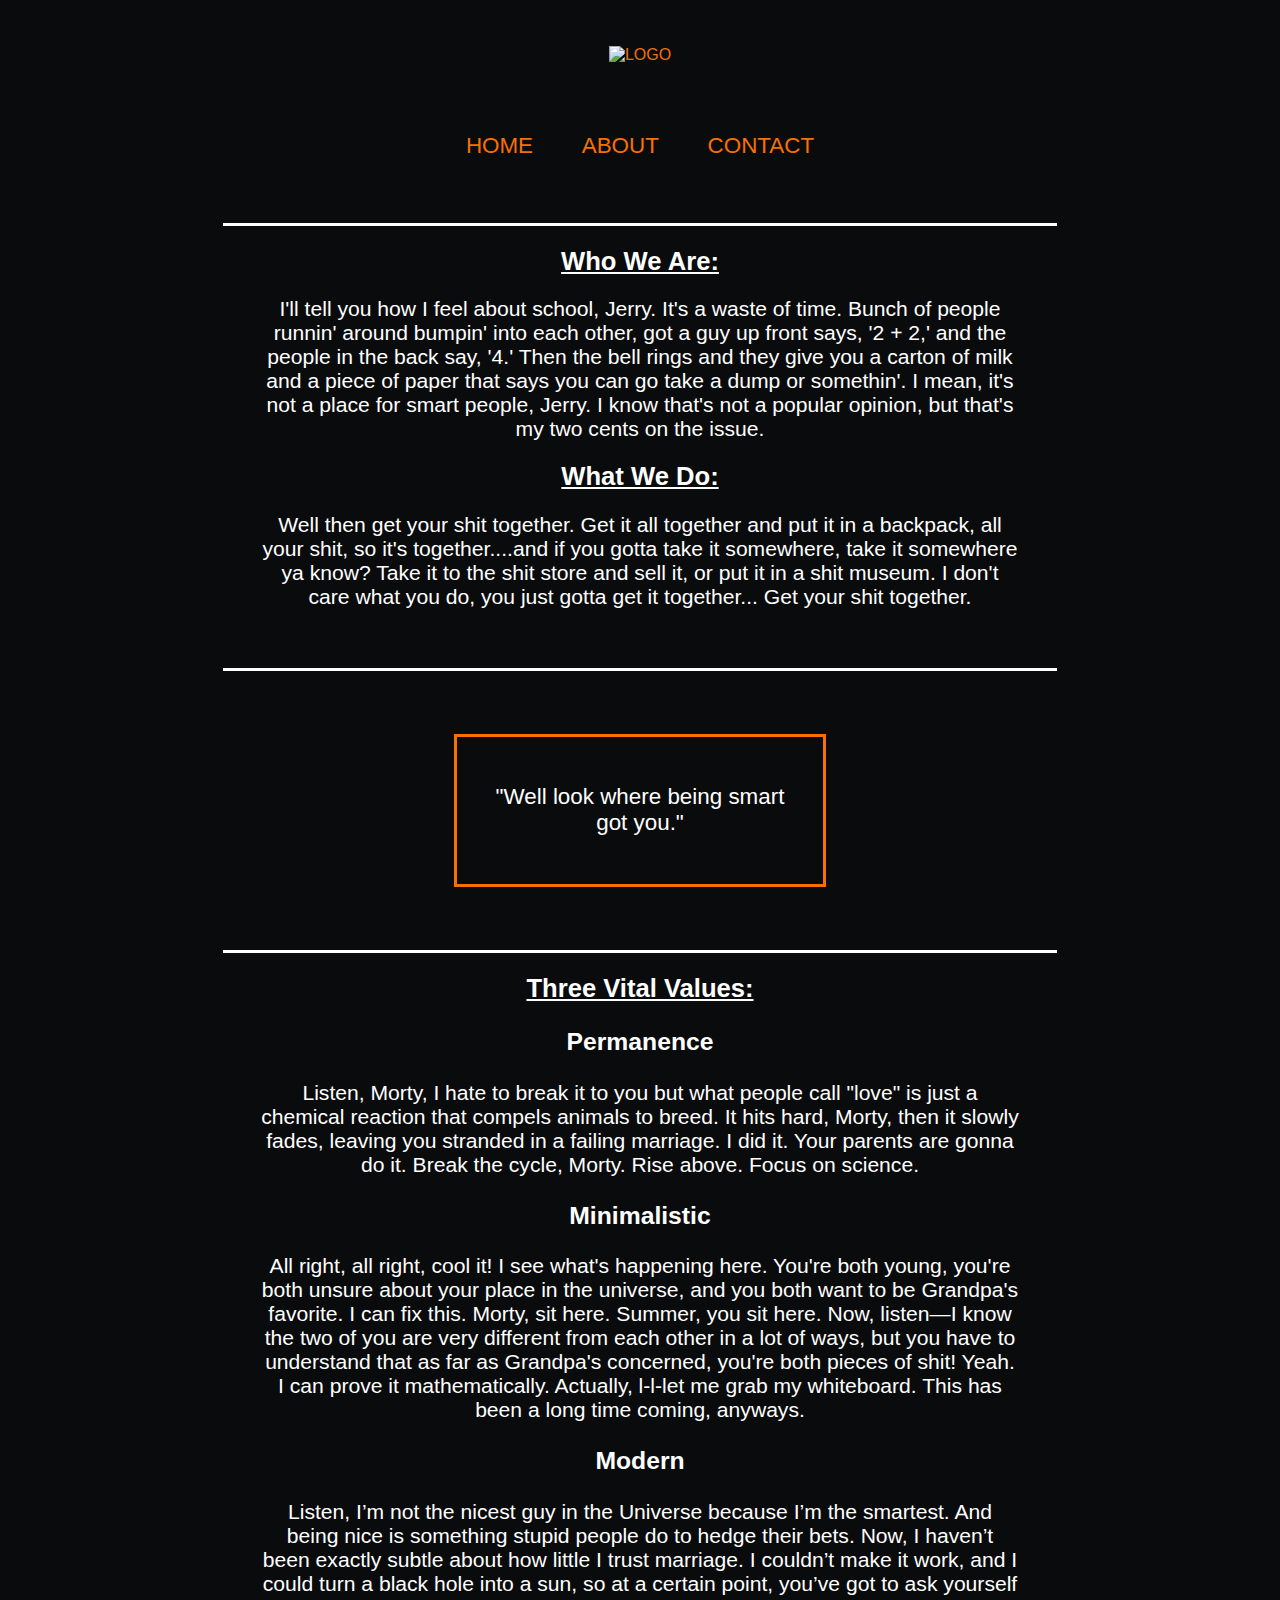
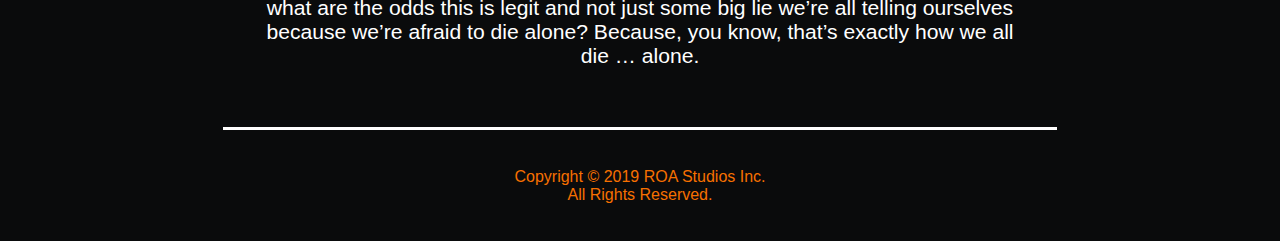
==== about.html @ 7af826ff "I fixed the image slider so that it actually slides through all of the images and then starts over, " ====
<!DOCTYPE html>
<html lang="en">
<head>
	<meta charset="UTF-8">
	<link rel="stylesheet" href="style.css" />
	<link rel="stylesheet" href="https://use.fontawesome.com/releases/v5.7.2/css/all.css" integrity="sha384-fnmOCqbTlWIlj8LyTjo7mOUStjsKC4pOpQbqyi7RrhN7udi9RwhKkMHpvLbHG9Sr" crossorigin="anonymous"/>
	<link href="https://fonts.googleapis.com/css?family=Ubuntu" rel="stylesheet">

    <script src="https://ajax.googleapis.com/ajax/libs/jquery/1.8.3/jquery.min.js"></script>
    <script src="http://code.jquery.com/ui/1.9.2/jquery-ui.js"></script>
	
	<title>ROA Studio Inc.</title>
</head>
<body>
	<header>
		<!-- Company Logo and Nav bar with CSS animation -->
		<div class="container">
			<a href="index.html">
				<img src="ROA.png" alt="logo" class="logo">
			</a>
			<nav>
				<ul class="menu">
					<li><a class="grow" href="index.html">Home</a></li>
					<li><a class="grow" href="about.html">About</a></li>
					<li><a class="grow" href="contact.html">Contact</a></li>
				</ul>
			</nav>
		</div>
	</header>
	<div class="wrapper">
		<div class="about">
			<h2>Who We Are:</h2>
			<p>
				I'll tell you how I feel about school, Jerry. It's a waste of time. Bunch of people runnin' around bumpin' into each other, got a guy up front says, '2 + 2,' and the people in the back say, '4.' Then the bell rings and they give you a carton of milk and a piece of paper that says you can go take a dump or somethin'. I mean, it's not a place for smart people, Jerry. I know that's not a popular opinion, but that's my two cents on the issue.
			</p>
			<h2>What We Do:</h2>
			<p>
				Well then get your shit together. Get it all together and put it in a backpack, all your shit, so it's together....and if you gotta take it somewhere, take it somewhere ya know? Take it to the shit store and sell it, or put it in a shit museum. I don't care what you do, you just gotta get it together... Get your shit together.
			</p>
		</div>
		<div class ="blockquote">
			<p>
				"Well look where being smart got you."
			</p>
		</div>
		<div class="values">
			<h2>Three Vital Values:</h2>
			<h3>Permanence</h3>
			<p>
				Listen, Morty, I hate to break it to you but what people call "love" is just a chemical reaction that compels animals to breed. It hits hard, Morty, then it slowly fades, leaving you stranded in a failing marriage. I did it. Your parents are gonna do it. Break the cycle, Morty. Rise above. Focus on science. 
			</p>
			<h3>Minimalistic</h3>
			<p>
				All right, all right, cool it! I see what's happening here. You're both young, you're both unsure about your place in the universe, and you both want to be Grandpa's favorite. I can fix this. Morty, sit here. Summer, you sit here. Now, listen—I know the two of you are very different from each other in a lot of ways, but you have to understand that as far as Grandpa's concerned, you're both pieces of shit! Yeah. I can prove it mathematically. Actually, l-l-let me grab my whiteboard. This has been a long time coming, anyways.
			</p>
			<h3>Modern</h3>
			<p>
				Listen, I’m not the nicest guy in the Universe because I’m the smartest. And being nice is something stupid people do to hedge their bets. Now, I haven’t been exactly subtle about how little I trust marriage. I couldn’t make it work, and I could turn a black hole into a sun, so at a certain point, you’ve got to ask yourself what are the odds this is legit and not just some big lie we’re all telling ourselves because we’re afraid to die alone? Because, you know, that’s exactly how we all die … alone. 
			</p>
		</div>
	</body>
	<footer>
		Copyright © 2019 ROA Studios Inc. 
		<br />
		All Rights Reserved.
	</footer>
</body>
</html>
---- style.css ----
/* Basic Outline of page- logo and Nav*/
body {
  background-color: #0a0b0c;
  font-family: 'Ubuntu', sans-serif;
  font-family: Arial;
}
.container{
  text-align: center;
}
.logo {
  width: 65%;
  margin: 0 auto;
  margin-top: 3%;
}
nav ul {
  margin: 0;
  padding: 0;
  list-style: none;
}
ul.menu {
  padding-top: 2%;
  padding-bottom: 2%;
  width: 50%;
  margin: auto;
}
nav li {
  display: inline-block;
  margin-left: 3.5%;
  margin-right: 3.5%;
  padding-top: 5%;
  margin-top: 2%;
  font-size: 1.75vw;
  position: relative;
}
a {
  color: #f77000;
  text-decoration: none;
  text-transform: uppercase;
}
header::after {
  content: '';
  display: table;
  clear: both;
}
nav a::before{
  content:'';
  display: block;
  height: 5px;
  width: 0%;
  background-color: #f77000; 
  position: absolute;
  top: 0;

  transition: all ease-in-out 250ms;
}
nav a:hover::before {
  width: 100%;
}
a:visited{
  color: #f77000;
}
.quote {
  width: 25%;
  border-top: solid 3px white;
  border-bottom: solid 3px white;
  margin: 0 auto;
  margin-top: 5%;
  color: white;
  text-align: center;
  padding: 2%;
  margin-bottom: 5%;
  font-size: 1.75vw;
}
footer {
  color: #f77000;
  margin: 0 auto;
  text-align: center;
  position: relative;
  margin: 3%;
}

/*Image Slider*/

#slider {
  overflow: hidden;
  width: 50%;
  margin: 0 auto;
  margin-top: 3%;
}
#slider figure {
  position: relative;
  width: 800%;
  margin: 0;
  left: 0;
  animation: 15s slider infinite;
}
#slider figure img {
  width: 12.5%;
  float: left;
  border-top: solid 3px white;
  border-bottom: solid 3px white;
}
@keyframes slider {
  0% {
    left: 0;
  }
  6.25% {
    left: 0;
  }
  11.25% {
    left: -100%;
  }
  17.5% {
    left: -100%;
  }
  22.5% {
    left: -200%;
  }
  28.75% {
    left: -200%;
  }
  33.75% {
    left: -300%;
  }
  40% {
    left: -300%;
  }
  45% {
    left: -400%;
  }
  51.25% {
    left: -400%;
  }
  57.5% {
    left: -500%;
  }
  62.5% {
    left: -500%;
  }
  68.75% {
    left: -600%;
  }
  73.75% {
    left: -600%;
  }
  80% {
    left: -700%;
  }
  85% {
    left: -700%;
  }
  91.25% {
    left: -800%;
  }
  96.25% {
    left: -800%;
  }
  100% {
    left: -900%;
  }
}

/*About Page Styling*/
.about, .values {
  width: 60%;
  font-size: 1.65vw;
  text-align: center;
  margin: 0 auto;
  padding: 0 3% 3% 3%;
  color: white;
  border-top: solid 3px white;
  border-bottom: solid 3px white;
  margin-top: 3%;
  margin-bottom: 3%;
}
h2 {
  text-decoration: underline;
  font-size: 2vw;
}
.blockquote {
  width: 25%;
  font-size: 1.75vw;
  border: solid 3px #f77000;
  margin: 0 auto;
  margin-top: 5%;
  color: white;
  text-align: center;
  padding: 2%;
  margin-bottom: 5%;
}

/*Contact Page Styling*/
.forum {
  width: 60%;
  border-top: solid 3px white;
  border-bottom: solid 3px white;
  font-size: 1.65vw;
  display: flex;
  margin: 0 auto;
  color: white;
  margin-top: 3%;
  padding: 3%;
  padding-top: 3%;
}
.general {
  width: 60%;
  font-size: 1.65vw;
  display: flex;
  margin: 0 auto;
  color: gray;
  margin-bottom: 3%;
  padding: 3%;
}

input, textarea, select {
  margin: 2%;
}

.inside {
  width: 55%;
  padding-left: 2%;
  margin: auto;
  align-content: center;
}

.google {
  margin: 0 auto;
  padding-left: 3%;
  padding-top: 3%;
  padding-bottom: 3%;
  margin-right: 3%;
  display: flex;
  align-content: center;
}
 /*Gray Scale*/
.google iframe {
  border:0;
  filter: url("data:image/svg+xml;utf8,<svg xmlns=\'http://www.w3.org/2000/svg\'><filter id=\'grayscale\'><feColorMatrix type=\'matrix\' values=\'0.3333 0.3333 0.3333 0 0 0.3333 0.3333 0.3333 0 0 0.3333 0.3333 0.3333 0 0 0 0 0 1 0\'/></filter></svg>#grayscale"); /* Firefox 10+ */
  filter: gray; /* IE6-9 */
  -webkit-filter: grayscale(99%); /* Chrome 19+ & Safari 6+ */
  -webkit-backface-visibility: hidden;  /* Fix for transition flickering */
}

.general{
  border-bottom: solid 3px white;
  align-content: center;
  display: flex;
}

.ginfo {
  margin-left: 13%;
}

.winfo {
    margin-left: 9%;
}

.info {
  margin: auto;
  font-size: 1.45vw;
  padding-left: 4%;
  margin-top: 4%;
}

th {
  display: inline;
  white-space: nowrap;
  text-align: center;
}

.hours {
  width: 45%;
  font-size: 1.5vw;
}
.right {
  padding-left: 10%;
  padding-bottom: 3%;
}

input[type=text] , input[type="E-mail"] , textarea, select{
  border: none;
  border-bottom: 1px solid #f77000;
  background-color: #0a0b0c;
  padding: 3%;
  font-size: 1.3vw;
  color: white;
}
select {
  margin-top: 7%;
  color: gray;
}
input:focus,
select:focus,
textarea:focus,
button:focus {
  outline: none;
}

.send {
  margin: auto;
  margin-left: 12%;
  margin-top: 2%;
}
input[type="Submit"], input[type="Reset"] {
  border: none;
  border-bottom: 1px solid #f77000;
  background-color: #0a0b0c;
  color: gray;
  font-size: 1.3vw;
}
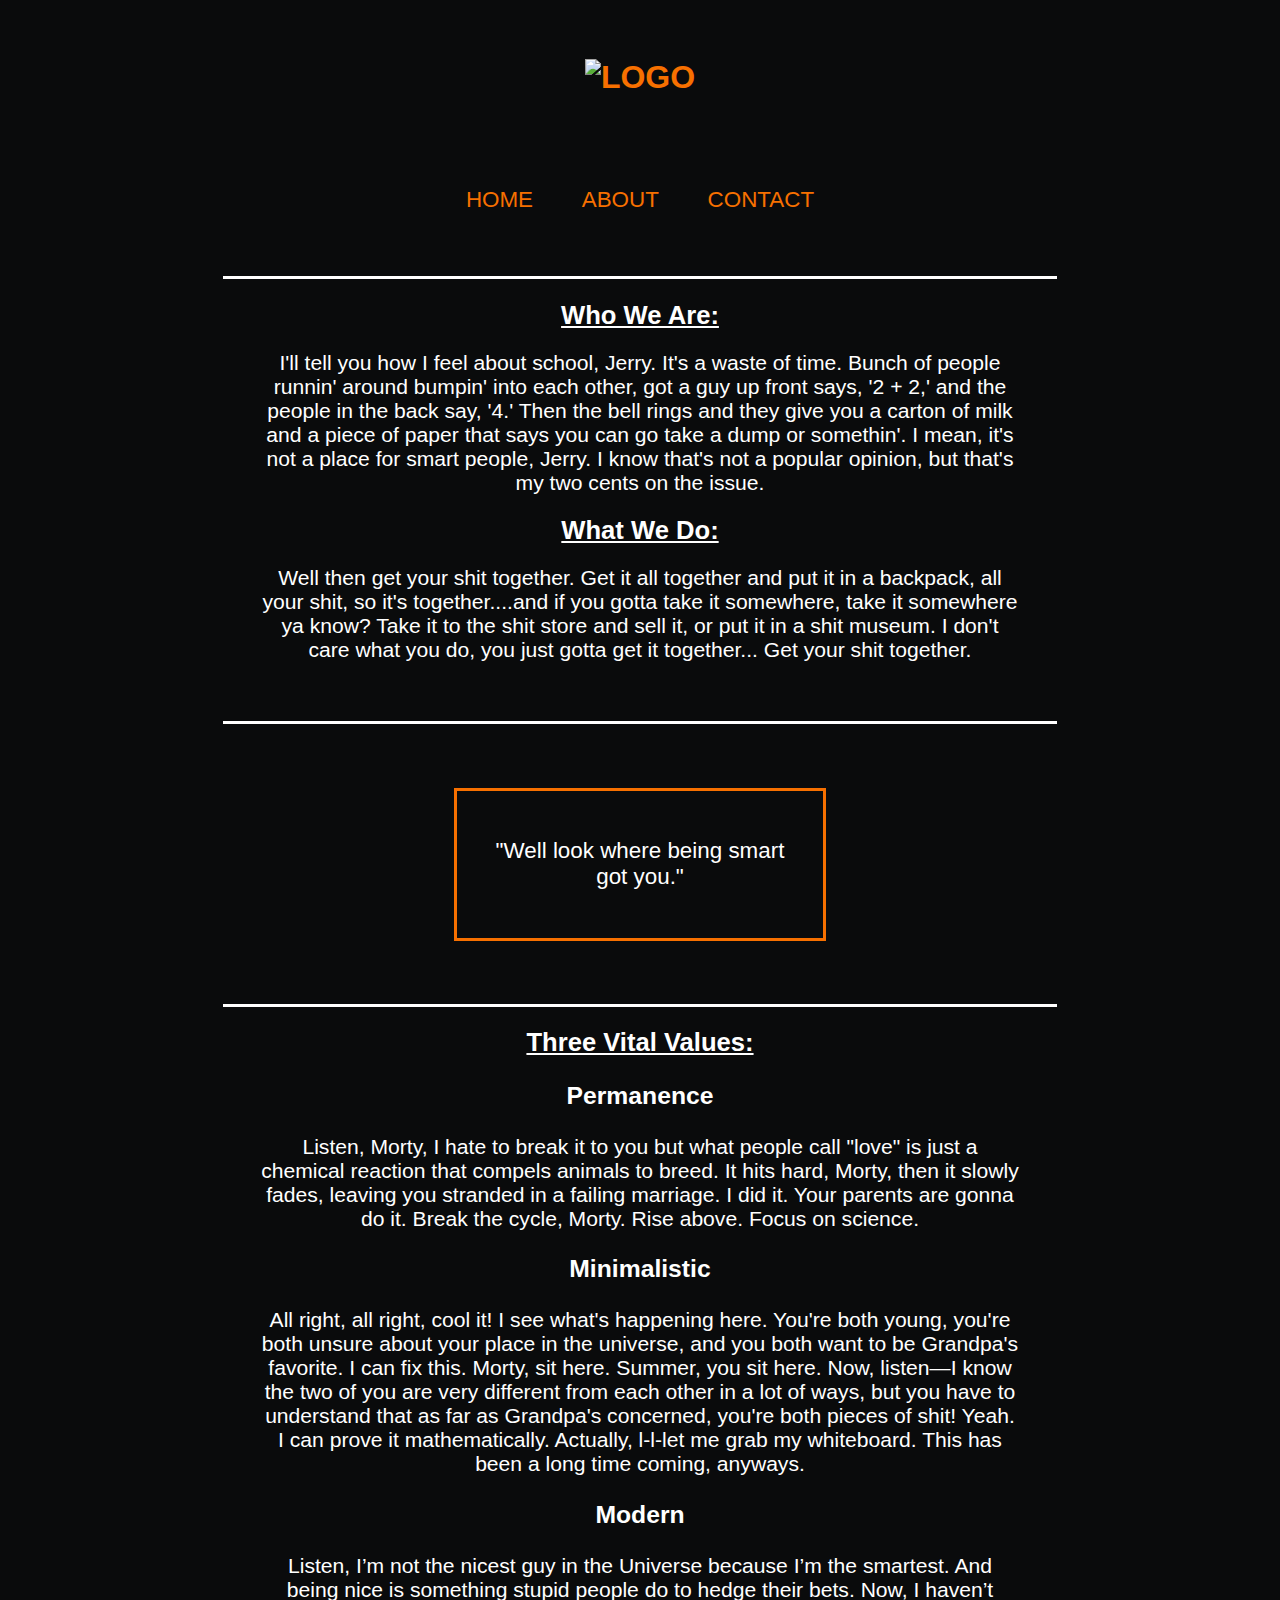
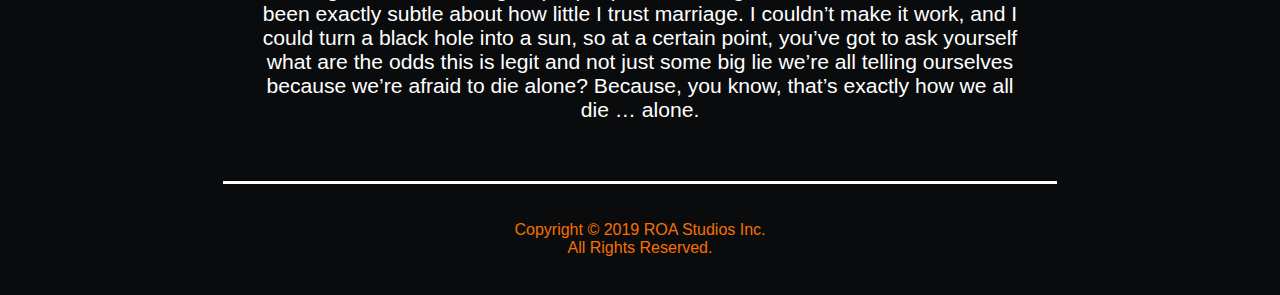
==== commit 9ff13efd: "I'm increasing my SEO, I put an H1 tag on the website logo on each page, got rid of a broken jquery " ====
--- a/about.html
+++ b/about.html
@@ -2,21 +2,23 @@
 <html lang="en">
 <head>
 	<meta charset="UTF-8">
+	<meta name="description" content="website showcasing architecture company portfolio"/>
+	<meta name="keywords" content="architecture, portfolio, architect, building, studio, minimalistic, modern, permanence, environmental" />
 	<link rel="stylesheet" href="style.css" />
 	<link rel="stylesheet" href="https://use.fontawesome.com/releases/v5.7.2/css/all.css" integrity="sha384-fnmOCqbTlWIlj8LyTjo7mOUStjsKC4pOpQbqyi7RrhN7udi9RwhKkMHpvLbHG9Sr" crossorigin="anonymous"/>
 	<link href="https://fonts.googleapis.com/css?family=Ubuntu" rel="stylesheet">
 
     <script src="https://ajax.googleapis.com/ajax/libs/jquery/1.8.3/jquery.min.js"></script>
-    <script src="http://code.jquery.com/ui/1.9.2/jquery-ui.js"></script>
+
 	
-	<title>ROA Studio Inc.</title>
+	<title>ROA Architecture Studio Inc.</title>
 </head>
 <body>
 	<header>
 		<!-- Company Logo and Nav bar with CSS animation -->
 		<div class="container">
 			<a href="index.html">
-				<img src="ROA.png" alt="logo" class="logo">
+				<h1 class=”site-logo” alt="site-logo"><img src="ROA.png" alt="logo" class="logo"></h1>
 			</a>
 			<nav>
 				<ul class="menu">
--- a/style.css
+++ b/style.css
@@ -78,6 +78,13 @@
   position: relative;
   margin: 3%;
 }
+a#quote {
+  text-transform: none;
+  color: gray;
+}
+a#quote:hover {
+  color: #f77000;
+}
 
 /*Image Slider*/
 
@@ -248,18 +255,18 @@
 }
 
 .ginfo {
-  margin-left: 13%;
+  margin-left: 10%;
 }
 
 .winfo {
-    margin-left: 9%;
+    margin-left: 2%;
 }
 
 .info {
   margin: auto;
-  font-size: 1.45vw;
-  padding-left: 4%;
-  margin-top: 4%;
+  font-size: 1.3vw;
+  display: inline;
+  float: right;
 }
 
 th {
@@ -267,13 +274,17 @@
   white-space: nowrap;
   text-align: center;
 }
+td.info {
+  padding-left: 5%;
+}
+
 
 .hours {
-  width: 45%;
+  width: 50%;
   font-size: 1.5vw;
 }
 .right {
-  padding-left: 10%;
+  padding-left: 22%;
   padding-bottom: 3%;
 }
 
